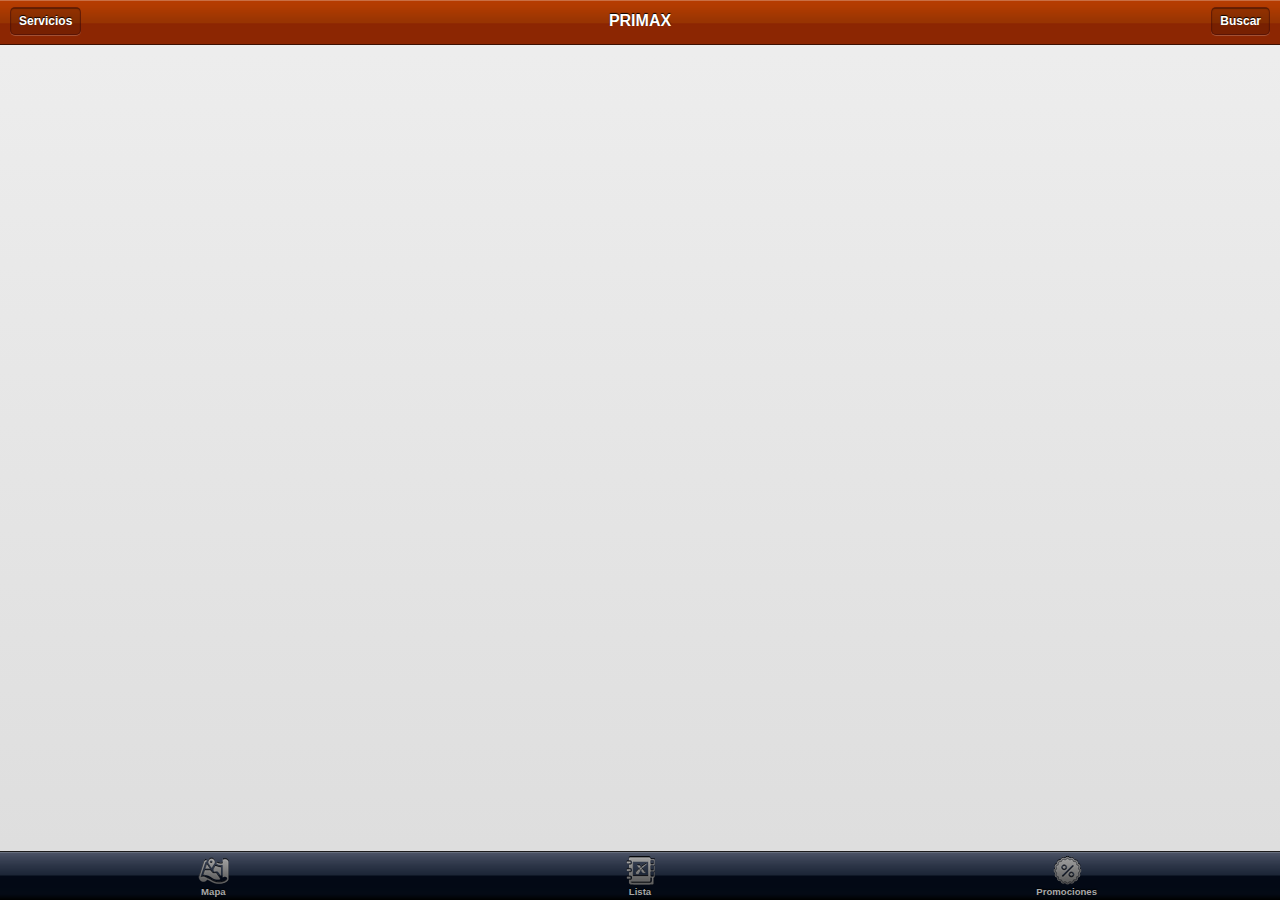
==== assets/www/index.html @ 689ca515 "Inicial" ====
<!DOCTYPE html>
<html lang="es">
  <head>
	<meta charset="utf-8" />
    <title>Mapa PRIMAX</title>
	
	<!--<meta name="viewport" content="initial-scale=1.0, user-scalable=no" />-->
	<meta name="viewport" content="initial-scale=1.0, user-scalable=no, width=device-width, height=device-height" />

	<meta name="apple-mobile-web-app-capable" content="yes" />
	<meta name="apple-mobile-web-app-status-bar-style" content="black">
	<link rel="apple-touch-startup-image" href="images/loading-splash.png">


	<link rel="stylesheet" href="assets/jquery.mobile/jquery.mobile-1.0.custom.min.css" />
	<link rel="stylesheet" href="css/ui.css" />
	<link rel="stylesheet" href="css/styles.css" />
	

	<script type="text/javascript" src="http://maps.google.com/maps/api/js?sensor=false&language=es"></script>

    <script type="text/javascript" charset="utf-8" src="phonegap-1.2.0.js"></script>
	<!-- iOS
	<script type="text/javascript" charset="utf-8" src="notificationex.js"></script>
	-->
	<script type="text/javascript" charset="utf-8" src="ChildBrowser.js"></script>
	<script type="text/javascript" charset="utf-8" src="FBConnect.js"></script>
	<script type="text/javascript" charset="utf-8" src="phonegap.foursquare.js"></script>

	<script type="text/javascript" src="assets/jquery-1.6.4.min.js"></script>
	<script type="text/javascript" src="assets/jquery.mobile.config.js"></script>
	<script type="text/javascript" src="assets/jquery.mobile/jquery.mobile-1.0.custom.min.js"></script>
	<script type="text/javascript" src="assets/jquery.timeago.js"></script>
	<!--<script type="text/javascript" src="assets/jquery.blockUI.js"></script>-->

	<script type="text/javascript" src="assets/iscroll.min.js"></script>
	<script type="text/javascript" src="gmaps.min.js"></script>
	<script type="text/javascript" src="app.js"></script>
	
  </head>
  <body>
  	<!--
  	<div id="box-wrapper">
  		<div class="box-loader">
  			<div class="box-loader-inner">
  				<p>Solicitando datos
  					<span><img src="images/loader@2.gif" width="19" height="19" /></span>
  				</p>

  				<a href="#" id="load-cancel" class="ui-btn ui-btn-corner-all ui-btn-up-primax">
  					<span class="ui-btn-inner ui-btn-corner-all">
  						<span class="ui-btn-text">Cancelar</span>
  					</span>
  				</a>
  			</div>
  		</div>
  	</div>
  	-->

  	<div data-role="page" id="page-main">

		<div data-role="header" data-position="inline">
			<a href="#page-services">Servicios</a><!--  class="btn-address" -->
			<h1>PRIMAX</h1>
			<a href="#page-list">Buscar</a>
		</div><!-- /header -->

		<div data-role="content">
			<div class="content-inner">
				<div class="GPS">
					<a href="#"><span class="ui-icon-primax-gps">GPS</span></a>
				</div>
				<div id="map" class="mapContainer"></div>
			</div><!-- /content-inner -->
		</div><!-- /content -->
		
		<div data-role="footer" data-id="mainFooter" data-position="fixed">
			<div data-role="navbar" data-iconpos="top" class="nav-primax">
				<ul>
					<li><a href="#page-main" data-icon="primax-map">Mapa</a></li>
					<li><a href="#page-list" data-icon="primax-address">Lista</a></li>
					<li><a href="#page-promo" data-icon="primax-percent">Promociones</a></li>
				</ul>
			</div><!-- /navbar -->
		</div><!-- /footer -->
		
	</div><!-- /page -->
	
	<!-- DIRECCIONES -->
	<div data-role="page" id="page-services">
		<div class="dialog-loader">
			<div class="dialog">
				<div class="content">
					<div class="content-inner">
						<p>Estamos buscando los <strong>PRIMAX</strong> más cercanos a ti, en un momento tendrás las direcciones...</p>
						<img src="images/loader@2.gif" width="19" height="19" />
						<hr />
						<a href="#" id="services-cancel" data-role="button" data-shadow="false" data-inline="true" data-theme="primax">Cancelar</a>
					</div>
				</div>
			</div>
		</div>
		<div data-role="header" data-position="inline" data-position="fixed">
			<a href="#page-main" data-rel="back" data-direction="reverse" class="btn-back">Atr&aacute;s</a>
			<h1>Servicios</h1>
			<a href="#" id="services-search">Buscar</a>
		</div><!-- /header -->

		<div data-role="content">
			<div class="info-top">Selecciona los Servicios<br />que est&aacute;s buscando.</div>
			<ul id="services-grid">
				<li><img src="images/service1.png" width="91" height="87" /></li><!-- Combustibles Líquidos -->
				<li><img src="images/service2.png" width="91" height="87" /></li><!-- GNV -->
				<li><img src="images/service3.png" width="91" height="87" /></li><!-- GLP -->
				<li><img src="images/service4.png" width="91" height="87" /></li><!-- Listo -->
				<li><img src="images/service5.png" width="91" height="87" /></li><!-- Cajero BCP -->
				<li><img src="images/service6.png" width="91" height="87" /></li><!-- Agencia BCP -->
				<li><img src="images/service7.png" width="91" height="87" /></li><!-- Soat Pacífico -->
				<li><img src="images/service8.png" width="91" height="87" /></li><!-- Wi - Fi -->
				<li><img src="images/service9.png" width="91" height="87" /></li><!-- Direct Tv -->
			</ul>
			<div class="info-bottom">
				<a href="#page-info"><img src="images/info.png" width="23" height="23" /></a>
			</div>
			
		</div><!-- /content -->
		
		<div data-role="footer" data-id="mainFooter" data-position="fixed">
			<div data-role="navbar" data-iconpos="top" class="nav-primax">
				<ul>
					<li><a href="#page-main" data-icon="primax-map">Mapa</a></li>
					<li><a href="#page-list" data-icon="primax-address">Lista</a></li>
					<li><a href="#page-promo" data-icon="primax-percent">Promociones</a></li>
				</ul>
			</div><!-- /navbar -->
		</div><!-- /footer -->
	</div>

	<!-- DIRECCIONES: INFO -->
	<div data-role="page" id="page-info">
		<div data-role="header" data-position="inline" data-position="fixed">
			<a href="#page-services" data-rel="back" data-direction="reverse" class="btn-back">Atr&aacute;s</a>
			<h1>Descripción de Servicios</h1>
		</div><!-- /header -->

		<div data-role="content">
			<!-- Cargando... -->
		</div>

		<div data-role="footer" data-id="mainFooter" data-position="fixed">
			<div data-role="navbar" data-iconpos="top" class="nav-primax">
				<ul>
					<li><a href="#page-main" data-icon="primax-map">Mapa</a></li>
					<li><a href="#page-list" data-icon="primax-address">Lista</a></li>
					<li><a href="#page-promo" data-icon="primax-percent">Promociones</a></li>
				</ul>
			</div><!-- /navbar -->
		</div><!-- /footer -->
	</div>


	<!-- DIRECCIONES: RESULT SEARCH -->
	<div data-role="page" id="page-result" data-title="Servicios">

		<div data-role="header" data-position="inline" data-position="fixed">
			<a href="#" data-rel="back" data-direction="reverse">Editar</a>
			<h1 class="notext">
				<fieldset data-role="controlgroup" data-type="horizontal">
		         	<input type="radio" class="icon-auto" name="radio-stations" id="radio-auto" value="driving" checked="checked"/>
		         	<label class="ui-radio-on" for="radio-auto">Auto</label>

		         	<input type="radio" class="icon-bus" name="radio-stations" id="radio-bus" value="bicycling"/>
		         	<label for="radio-bus">Bus</label>

		         	<input type="radio" class="icon-caminando" name="radio-stations" id="radio-caminando" value="walking"/>
		         	<label for="radio-caminando">Caminando</label>
			    </fieldset>
			</h1>
			<a href="#page-route">Inicio</a>
		</div><!-- /header -->

		<div data-role="content">
			<div class="content-inner">
				<div class="message"><p>Selecciona una <strong>Estación</strong> y escoge el <strong>tipo de ruta</strong> a trazar</p></div>
				<div class="GPS">
					<a href="#"><span class="ui-icon-primax-gps">GPS</span></a>
				</div>
				<div id="map-result" class="mapContainer"></div>
			</div>
		</div>

		<div data-role="footer" data-id="mainFooter" data-position="fixed">
			<div data-role="navbar" data-iconpos="top" class="nav-primax">
				<ul>
					<li><a href="#page-main" data-icon="primax-map">Mapa</a></li>
					<li><a href="#page-list" data-icon="primax-address">Lista</a></li>
					<li><a href="#page-promo" data-icon="primax-percent">Promociones</a></li>
				</ul>
			</div><!-- /navbar -->
		</div><!-- /footer -->
	</div><!-- /page -->

	<!-- ANYWHERE: ROUTES -->
	<div data-role="page" id="page-route">
		<!-- Content Hide -->
		<div id="edit-route">
			<div data-role="header" data-position="inline" data-position="fixed">
				<a id="route-cancel" href="#">Cancelar</a>
				<h1 class="notext">
					<fieldset data-role="controlgroup" data-type="horizontal">
			         	<input type="radio" name="radio-stations" id="radio-auto" value="driving" checked="checked"/>
			         	<label class="ui-radio-on" for="radio-auto">Auto</label>

			         	<input type="radio" name="radio-stations" id="radio-bus" value="bicycling"/>
			         	<label for="radio-bus">Bus</label>

			         	<input type="radio" name="radio-stations" id="radio-caminando" value="walking"/>
			         	<label for="radio-caminando">Caminando</label>
				    </fieldset>
				</h1>
				<a id="route-search" href="#">Buscar</a>
			</div>

			<div class="box">
				<div class="buttonChangeContainer">
					<img id="btnChange" src="images/route-change@2x.png" width="29" height="29" />
				</div>
				<div class="form form1">
					<form>
						<input type="text" class="route-start" name="route-start" value="" placeholder="Inicio:"/>

						<select name="route-final" class="route-final" data-shadow="false">
							<option value="0">- Seleccione una Estación -</option>

						</select>
					</form>
				</div>
				<div class="form form2">
					<form>
						<select name="route-final" class="route-start" data-shadow="false">
							<option value="0">- Seleccione una Estación -</option>
						</select>

						<input type="text" class="route-final" name="route-start" value="" placeholder="Final:"/>
					</form>
				</div>
			</div>
		</div>
		<!-- /Content Hide -->
		
		<div data-role="header" data-position="inline" data-position="fixed">
			<a id="route-edit" href="#">Editar</a>

			<h1></h1>

			<div class="group-arrows" data-role="controlgroup" data-type="horizontal">
				<a id="route-left" href="#" data-role="button" data-iconpos="notext" data-iconshadow="false" data-icon="primax-arrow-l">L</a>
				<a id="route-right" href="#" data-role="button" data-iconpos="notext" data-iconshadow="false" data-icon="primax-arrow-r">R</a>
			</div>
		</div><!-- /header -->

		<div data-role="content">
			<div class="content-inner">
				<div class="message"><p></p></div>
				<div class="GPS">
					<a href="#"><span class="ui-icon-primax-gps">GPS</span></a>
				</div>
				<div id="map-route" class="mapContainer"></div>
			</div>
		</div>

		<div data-role="footer" data-id="mainFooter" data-position="fixed">
			<div data-role="navbar" data-iconpos="top" class="nav-primax">
				<ul>
					<li><a href="#page-main" data-icon="primax-map">Mapa</a></li>
					<li><a href="#page-list" data-icon="primax-address">Lista</a></li>
					<li><a href="#page-promo" data-icon="primax-percent">Promociones</a></li>
				</ul>
			</div><!-- /navbar -->
		</div><!-- /footer -->
	</div>


	<div data-role="page" id="page-list">
		<div data-role="header" data-position="inline" data-position="fixed">
			<h1 class="notext">
				<fieldset data-role="controlgroup" data-type="horizontal">
		         	<input type="radio" name="radio-stations" id="radio-lima" value="lima" checked="checked"/>
		         	<label for="radio-lima">Lima</label>

		         	<input type="radio" name="radio-stations" id="radio-provincias" value="provincias"/>
		         	<label for="radio-provincias">Provincias</label>
			    </fieldset>
			</h1>
		</div>

		<div data-role="content">
			<!-- Cargando... -->
		</div>

		<div data-role="footer" data-id="mainFooter" data-position="fixed">
			<div data-role="navbar" data-iconpos="top" class="nav-primax">
				<ul>
					<li><a href="#page-main" data-icon="primax-map">Mapa</a></li>
					<li><a href="#page-list" data-icon="primax-address">Lista</a></li>
					<li><a href="#page-promo" data-icon="primax-percent">Promociones</a></li>
				</ul>
			</div><!-- /navbar -->
		</div><!-- /footer -->
	</div>

	<div data-role="page" id="page-station-details">
		<div data-role="header" data-position="inline"><!-- data-position="fixed" -->
			<a href="#" data-rel="back" data-direction="reverse" class="btn-back">Atr&aacute;s</a>
			<h1></h1>
			<a href="#page-checkin">Check In</a>
		</div>

		<div data-role="content">
			<div class="content-inner" data-iscroll="scroller">
				<div>
						<div id='page-info-mapa' class='content-mapa'>
			                <div id="map-station" class="mapContainer"></div>
							<div class='message'><p></p></div>

			                <div class='aviso'>
								PROMOCIONES PRIMAX <span class="name"></span> <a href='#page-station-promos' class='space-l icon-24 icon-next'></a>
							</div>
						</div>
			            
		            	<div class="subtitle">Servicios que ofrece PRIMAX <span class="name"></span></div>
		            	<div class="services">
			                <!-- Cargando... -->
			            </div>
	            </div>
			</div><!-- content-inner -->
			<div class="clearfix"></div>
		</div>

		<div data-role="footer" data-id="mainFooter">
			<div data-role="navbar" data-iconpos="top" class="nav-primax">
				<ul>
					<li><a href="#page-main" data-icon="primax-map">Mapa</a></li>
					<li><a href="#page-list" data-icon="primax-address">Lista</a></li>
					<li><a href="#page-promo" data-icon="primax-percent">Promociones</a></li>
				</ul>
			</div><!-- /navbar -->
		</div><!-- /footer -->
	</div>

	<div data-role="page" id="page-promo">
		<div data-role="header" data-position="inline" data-position="fixed">
			
			<h1 class="notext">
				<fieldset data-role="controlgroup" data-type="horizontal">
		         	<input type="radio" name="radio-promos" id="radio-todos" value="todos" checked="checked"/>
		         	<label class="ui-radio-on" for="radio-todos">Todos</label>

		         	<input type="radio" name="radio-promos" id="radio-recientes" value="recientes"/>
		         	<label for="radio-recientes">Recientes</label>

		         	<input type="radio" name="radio-promos" id="radio-foursquare" value="foursquare"/>
		         	<label for="radio-foursquare">Foursquare</label>
			    </fieldset>
			</h1>

		</div>

		<div data-role="content">
			<!-- Cargando... -->			
		</div>

		<div data-role="footer" data-id="mainFooter" data-position="fixed">
			<div data-role="navbar" data-iconpos="top" class="nav-primax">
				<ul>
					<li><a href="#page-main" data-icon="primax-map">Mapa</a></li>
					<li><a href="#page-list" data-icon="primax-address">Lista</a></li>
					<li><a href="#page-promo" data-icon="primax-percent">Promociones</a></li>
				</ul>
			</div><!-- /navbar -->
		</div><!-- /footer -->
	</div>


	<div data-role="page" id="page-main-search">
		<div data-role="header" data-position="inline" data-position="fixed">
			<a href="#" data-rel="back" data-direction="reverse" class="btn-back">Atr&aacute;s</a>
			<h1>Busqueda de Estaciones</h1>
		</div>

		<div data-role="content">
			<div class="content-inner">
				<form>
					<input type="search" name="search" id="main-search" value="" placeholder="Buscar:" />
				</form>
			</div>
		</div>

		<div data-role="footer" data-id="mainFooter" data-position="fixed">
			<div data-role="navbar" data-iconpos="top" class="nav-primax">
				<ul>
					<li><a href="#page-main"  data-icon="primax-map">Mapa</a></li>
					<li><a href="#page-list"  data-icon="primax-address">Lista</a></li>
					<li><a href="#page-promo" data-icon="primax-percent">Promociones</a></li>
				</ul>
			</div><!-- /navbar -->
		</div><!-- /footer -->
	</div>

	<div data-role="page" id="page-station-promos">
		<div data-role="header" data-position="inline" data-position="fixed">
			<a href="#" data-rel="back" data-direction="reverse" class="btn-back">Atr&aacute;s</a>
			<h1></h1>
		</div>

		<div data-role="content">
			<div class="content-inner">
				<!-- JS -->
			</div>
		</div>

		<div data-role="footer" data-id="mainFooter" data-position="fixed">
			<div data-role="navbar" data-iconpos="top" class="nav-primax">
				<ul>
					<li><a href="#page-main"  data-icon="primax-map">Mapa</a></li>
					<li><a href="#page-list"  data-icon="primax-address">Lista</a></li>
					<li><a href="#page-promo" data-icon="primax-percent">Promociones</a></li>
				</ul>
			</div><!-- /navbar -->
		</div><!-- /footer -->
	</div>


	<div data-role="page" id="page-promo-stations">
		<div data-role="header" data-position="inline" data-position="fixed">
			<a href="#" data-rel="back" data-direction="reverse" class="btn-back">Atr&aacute;s</a>
			<h1>Estaciones con la Promoción</h1>
		</div>

		<div data-role="content">
			<div class="content-inner">
				
				

			</div>
		</div>

		<div data-role="footer" data-id="mainFooter" data-position="fixed">
			<div data-role="navbar" data-iconpos="top" class="nav-primax">
				<ul>
					<li><a href="#page-main"  data-icon="primax-map">Mapa</a></li>
					<li><a href="#page-list"  data-icon="primax-address">Lista</a></li>
					<li><a href="#page-promo" data-icon="primax-percent">Promociones</a></li>
				</ul>
			</div><!-- /navbar -->
		</div><!-- /footer -->
	</div>

	<div data-role="page" id="page-promo-details">
		<div id="promo-dialog-loader" class="dialog-loader">
			<div class="dialog">
				<div class="content">
					<div class="content-inner">
						<a class="btn-twitter" href="#" data-role="button" data-shadow="false" data-theme="primax">Twitter</a>

						<a class="btn-facebook" href="#" data-role="button" data-shadow="false" data-theme="primax">Facebook</a>

						<hr />

						<a href="#" onclick="$('.dialog-loader:visible').hide();" data-role="button" data-icon="delete">Cerrar</a>
					</div>
				</div>
			</div>
		</div>
		<div data-role="header" data-position="inline" data-position="fixed">
			<a href="#" data-rel="back" data-direction="reverse" class="btn-back">Atr&aacute;s</a>
			<h1>Promoción</h1>
			<a href="#page-services">Servicios</a><!--class="btn-address"-->

		</div>

		<div data-role="content">
			<div class="content-inner" data-iscroll="scroller">
				<div>
					<div class="message"><p></p></div>
					<div class="bannerContainer">
						<img src=""/>
					</div>
					<div class='aviso'>
						Encuentra esta promoción en los siguientes PRIMAX <a href='#page-promo-stations' class='space-l icon-24 icon-next'></a>
					</div>
					<div class='center'>
						<a id="btn-share" href="#" data-role="button" data-shadow="false" data-theme="primax">Compartir</a>
					</div>
				</div>
			</div>
		</div>

		<div data-role="footer" data-id="mainFooter" data-position="fixed">
			<div data-role="navbar" data-iconpos="top" class="nav-primax">
				<ul>
					<li><a href="#page-main" data-icon="primax-map">Mapa</a></li>
					<li><a href="#page-list" data-icon="primax-address">Lista</a></li>
					<li><a href="#page-promo" data-icon="primax-percent">Promociones</a></li>
				</ul>
			</div><!-- /navbar -->
		</div><!-- /footer -->
	</div>

	<div data-role="page" id="page-checkin">
		<div data-role="header" data-position="inline" data-position="fixed">
			<a href="#" data-rel="back" data-direction="reverse" class="btn-back">Atrás</a>
			<h1>Check In</h1>
		</div>	

		<div data-role="content" class="foursquare">
			<img src="images/foursquare_center.png" width="267" height="203" />
			<hr/>
			<p><a href="#" id="btn-foursquare" data-theme="primax" data-role="button" data-shadow="false">Ingresar</a></p>
			<!--
			<p><a href="#page-foursquare" data-theme="primax" data-role="button" data-shadow="false">Log In</a></p>
			<p><a href="#" data-theme="primax" data-role="button" data-shadow="false">Create Account</a></p>
			-->
		</div>
		
		<div data-role="footer" data-id="mainFooter" data-position="fixed">
			<div data-role="navbar" data-iconpos="top" class="nav-primax">
				<ul>
					<li><a href="#page-main" data-icon="primax-map">Mapa</a></li>
					<li><a href="#page-list" data-icon="primax-address">Lista</a></li>
					<li><a href="#page-promo" data-icon="primax-percent">Promociones</a></li>
				</ul>
			</div><!-- /navbar -->
		</div><!-- /footer -->
	</div>


	<div data-role="page" id="page-foursquare">
		<div data-role="header" data-position="inline" data-position="fixed">
			<a href="#" data-rel="back" data-direction="reverse" class="btn-back">Atrás</a>
			<h1>Check in</h1>
		</div>	

		<div data-role="content">
			<div class="content-inner" data-iscroll="scroller">
				<div>
					<div class='station-info'>
						<img src="images/fs_map.png" width="80" height="80" />
						<div class="station-address">
							<a href="#">
								<h3>PRIMAX de <span class="name"></span></h3>
								<span class="address">Av. aramburu 324 (av. lorem impusm lorem impusm lorem impusm lorem impusm lorem impusm lorem impusm xlorem impusm xlorem x)</span>
							</a>
						</div>
					</div>
					
					<a href="#" id="checkin-here" data-theme="primax" data-role="button" data-shadow="false" class="withMargin">Estás Aquí</a>
					
					<div data-role="header" data-position="inline">
						<h1 class="notext">
							<div data-role="controlgroup" data-type="horizontal">
								<a href="#" id="btn-hereNow" data-role="button">Personas</a>
								<!--<a href="#" data-role="button">Detalles</a>-->
								<a href="#" id="btn-tips" data-role="button">Tips</a>
							</div>
						</h1>
			
					</div>
					<div id="content-list">
						<ul data-role="listview">
							<!-- / -->
						</ul>
					</div>
				</div>
			</div>
		</div>
		
		<div data-role="footer" data-id="mainFooter" data-position="fixed">
			<div data-role="navbar" data-iconpos="top" class="nav-primax">
				<ul>
					<li><a href="#page-main" data-icon="primax-map">Mapa</a></li>
					<li><a href="#page-list" data-icon="primax-address">Lista</a></li>
					<li><a href="#page-promo" data-icon="primax-percent">Promociones</a></li>
				</ul>
			</div><!-- /navbar -->
		</div><!-- /footer -->
	</div>


  </body>
</html>
---- assets/www/css/ui.css ----
/**
 * FIX: First Transition Blink
 * https://github.com/jquery/jquery-mobile/issues/455#issuecomment-1579346 
 */
.ui-page {
	/* http://www.w3schools.com/cssref/css3_pr_backface-visibility.asp */
			backface-visibility: hidden;
	-webkit-backface-visibility: hidden; /* safari */
	/* END */
}
/* END */

.ui-header {
	height:43px;
	overflow:hidden;
}

.ui-content div[data-iscroll="scroller"] {
	/*position:absolute;*/
	z-index:1;
	width:100%;
	overflow:hidden;
}


.ui-content {
	position:absolute;
	z-index:1;
	left:0;
	right:0;
	top:45px;
	/*bottom:49px;*/
	padding:0;
}

.ui-content .ui-listview {
	margin:0;
}

.ui-listview-filter {
	margin:0;
}

.ui-btn-up-a, .ui-btn-up-b, .ui-btn-up-c,
.ui-btn-down-a, .ui-btn-down-b, .ui-btn-down-c,
.ui-btn-hover-a, .ui-btn-hover-b, .ui-btn-hover-c {
	border:1px solid rgba(0,0,0,0.8);
}

.nav-primax .ui-btn .ui-btn-inner { 
	padding: 30px 8px 0;
}
.nav-primax .ui-btn {
	margin:3px 1px 0 !important;
}

.nav-primax .ui-btn-text {
	font-size:.8em;
	color:#a8a8a8;
}
.nav-primax .ui-btn-active .ui-btn-text {
	color:#fff;
}

.nav-primax .ui-btn .ui-icon { 
	top:2px;
	
	background-color: transparent;
	background-position: center top;
	background-repeat: no-repeat;

	width: 31px !important;
	height: 29px !important;
	margin-left: -15px !important;
	
			box-shadow: none !important;
	   -moz-box-shadow: none !important;
	-webkit-box-shadow: none !important;

	-webkit-border-radius: 0 !important;
	   -moz-border-radius: 0 !important;
			border-radius: 0 !important;
	
}



.nav-primax .ui-icon-primax-map {background-image: url('../images/footer-map.png');}
.nav-primax .ui-btn-active .ui-icon-primax-map {background-position: center -29px;}
.nav-primax .ui-icon-primax-address {background-image: url('../images/footer-list.png');}
.nav-primax .ui-btn-active .ui-icon-primax-address {background-position: center -29px;}
.nav-primax .ui-icon-primax-percent {background-image: url('../images/footer-promo.png');}
.nav-primax .ui-btn-active .ui-icon-primax-percent {background-position: center -29px;}

.nav-primax .ui-btn-up-a {
	background:none;
	border:none;
}


.ui-content .ui-listview .ui-btn-up-a,
.ui-content .ui-listview .ui-btn-up-b,
.ui-content .ui-listview .ui-btn-up-c,
.ui-content .ui-listview .ui-btn-hover-a,
.ui-content .ui-listview .ui-btn-hover-b,
.ui-content .ui-listview .ui-btn-hover-c,
.ui-content .ui-listview .ui-btn-down-a,
.ui-content .ui-listview .ui-btn-down-b,
.ui-content .ui-listview .ui-btn-down-c {
	text-shadow:none;
}


.nav-primax .ui-btn-active,
.nav-primax .ui-btn-active.ui-btn-hover-a {
	background:none;
	background-color:rgba(255,255,255,0.15);
	border:none;
	-webkit-border-radius: 3px;
	   -moz-border-radius: 3px;
			border-radius: 3px;

}
.nav-primax .ui-btn-hover-a {
	background:none;
	border:none;
}

.nav-primax .ui-btn-inner {
	border:none;
}

.ui-footer {
	background:#000 url('../images/footer-bg.png') repeat-x;
	border:none;
	height:49px;
	/*overflow:hidden;*/
}


.ui-dialog.ui-overlay-a {
	background:transparent url('../images/bg-dialog-ui.png');
}

.ui-btn-hover-primax,
.ui-btn-up-primax {
	border:1px solid rgba(19,30,58, 0.8); /* #131e3a */
	text-decoration:none;
	font-size:18px;
	font-weight:bold;
	line-height:19px;
	color:#fff;
	text-shadow:0 -1px 0 rgba(0,0,0, 0.7);
	margin:0 0 10px 0;
}
.ui-btn-up-primax {
	background:#1f5897 url('../images/button-bg.png') repeat-x;
}
.ui-btn-hover-primax {
	background:#424242 url('../images/button-bg_hover.png') repeat-x;
}

.ui-btn-corner-all {
	border-radius:5px;
	-moz-border-radius:5px;
	-webkit-border-radius:5px;
}

.ui-btn-hover-primax .ui-btn-inner,
.ui-btn-up-primax .ui-btn-inner {
	border:none;
	padding:0.58em 20px;
}




/* HD icon rules go here */
@media only screen and (-webkit-min-device-pixel-ratio: 2) {

	.ui-btn-hover-primax,
	.ui-btn-up-primax {
		background-size: 2px 40px;
	}
	.ui-btn-up-primax {
		background:transparent url('../images/button-bg@2.png') repeat-x;
	}
	.ui-btn-hover-primax {
		background:transparent url('../images/button-bg_hover@2x.png') repeat-x;
	}

	.ui-footer {
		background:#000 url('../images/footer-bg@2.png') repeat-x;
		background-size: 2px 49px;
	}

	.nav-primax .ui-btn .ui-icon {
		background-size: 31px 58px;
	}
	.nav-primax .ui-icon-primax-map {background-image: url('../images/footer-map@2.png');}
	.nav-primax .ui-icon-primax-address {background-image: url('../images/footer-list@2.png');}
	.nav-primax .ui-icon-primax-percent {background-image: url('../images/footer-promo@2.png');}
}
---- assets/www/css/styles.css ----
/*
html, .noscroll {
	overflow: hidden;
}
*/

html, body {
	/*height:100%;*/
}
* {
	outline:none;
}
.clearfix {
	clear:both;
	line-height:1%;
}


.GPS {
	position:absolute;
	left:10px;
	bottom:34px;
	z-index:10;
}

.GPS a .ui-icon-primax-gps {
	display:block;
	width:31px;
	height:31px;
	text-indent:-9999px;
	border-radius:16px;

	-webkit-box-shadow:0 1px 2px rgba(0, 0, 0, 0.5);
	box-shadow:0 1px 2px rgba(0, 0, 0, 0.5);
}
.ui-icon-primax-gps {
	background-image: url('../images/gps.png');
}


.ui-icon-primax-arrow-l {
	border-radius:0;
	background: url('../images/icon-arrow-l.png') no-repeat;
}
.ui-icon-primax-arrow-r {
	border-radius:0;
	background: url('../images/icon-arrow-r.png') no-repeat;
}
/*
#page-result .ui-header .ui-title {
	line-height:1%;
}
*/

#page-result .ui-header .ui-title .ui-btn {
	width:50px;
	height:auto;
}


.group-arrows {
	position:absolute;
	right:10px;
	top:0.6em;
	margin:0;
}
.group-arrows .ui-btn-inner {
	padding:0.35em 7px;
}
.group-arrows .ui-btn-icon-notext {
	width:29px;
	height:29px;
}
.group-arrows .ui-controlgroup-horizontal .ui-btn, 
.group-arrows .ui-controlgroup-horizontal .ui-select {
	margin-right:0;
}



.ui-header h1.notext {
	margin:0.35em 0 0;
	height:auto !important;
}
.ui-header h1 .ui-controlgroup { 
	margin:0 auto;
	display: inline-block;
}


.ui-header,
.ui-header.ui-bar-primax {
	background:#8c2602 url('../images/header-bg.png');
	border:none;
	border-bottom:1px solid rgba(42,11,1, 0.8);
	border-top:1px solid #c96f44;

}

.ui-header .ui-shadow {
	-webkit-box-shadow: 0 1px 0 rgba(255, 255, 255, 0.2);
	box-shadow: 0 1px 0 rgba(255, 255, 255, 0.2);
}

.ui-header .ui-controlgroup .ui-btn {
	top:0;
}
.ui-header .ui-btn {
	background:transparent;
	background:rgba(0,0,0,0.15);
	border-color: rgba(63,10,10, 0.5); /*#3f0a0a;*/

	top:0.5em;
	font-size:12px;
}

.ui-header .ui-btn .ui-btn-inner {
	/*border-top: 1px solid rgba(36,12,1, 0.5); #240c01 */
	-webkit-box-shadow:0 1px 1px rgba(36,12,1, 0.5) inset;
	box-shadow:0 1px 1px rgba(36,12,1, 0.5) inset;
	border:none;
	border-radius:3px;

	padding:0.5em 8px 0.5em;
}

#page-promo .ui-header .ui-btn .ui-btn-inner,
#page-list .ui-header .ui-btn .ui-btn-inner {
	padding:0.6em 0;
	width: 76px; /*70px;*/
	text-align:center;
}

.ui-icon-route-auto,
.ui-icon-route-bus,
.ui-icon-route-walking {
	background-image: url('../images/route-icons.png');
	width:26px;
	height:25px;
	border-radius:0;
	background-color:transparent;
	border:0;
	margin:0 auto;
}

.ui-icon-route-auto {
	background-position:left top;
}
.ui-icon-route-bus {
	background-position:center top;
}
.ui-icon-route-walking {
	background-position:right top;
}
/*.ui-icon*/

.overlay{
	display:block;
	font-weight:bold;
	color:#fff;
	font-size:12px;
	line-height:14px;
	background-image: url('../images/map/bg-white.png');
	background-repeat: repeat-x;
	background-color: rgba(0,0,0,0.7);
	background-size: 2px 22px;
	border:1px solid rgba(0,0,0,0.15);
	-webkit-border-radius:6px;
	border-radius:6px;
	-webkit-box-shadow:0 3px 5px rgba(0,0,0,0.5), inset 0px 1px 1px rgba(255,255,255,0.5);
	box-shadow:0 3px 5px rgba(0,0,0,0.5), inset 0px 1px 1px rgba(255,255,255,0.5);
	text-shadow:0 -1px rgba(0,0,0,0.5);
	white-space: nowrap;
	padding:3px 8px 5px;
	
	height:33px;
}

.overlay_arrow{
  left:50%;
  margin-left:-16px;
  width:0;
  height:0;
  position:absolute;
}
.overlay_arrow.above{
  bottom:-15px;
  border-left:16px solid transparent;
  border-right:16px solid transparent;
  border-top:16px solid #369;
}
.overlay_arrow.below{
  top:-15px;
  border-left:16px solid transparent;
  border-right:16px solid transparent;
  border-bottom:16px solid #369;
}

.overlar-text-container {
	float:left;
	margin-left:8px;
}

.overlay-title {
	
	font-size:17px;
	font-weight:bold;
	line-height:18px;
	float:left;
	white-space: nowrap;
}
.overlay-subtitle {
	line-height:20px;
	float:left;
	clear:both;
	white-space: nowrap;
}



.overlay-btn-left,
.overlay-btn-right {
	height:24px;
	width:24px;
	margin-top:5px;
	cursor: pointer;
}
.overlay-btn-left {
	background-image: url('../images/map/btn-person.png');
	float:left;
}
.overlay-btn-right {
	background-image: url('../images/map/btn-arrow-r.png');
	float:right;
}

#details {
	background:#eee;
	display:none;
	font-size:0.75em;
	overflow:hidden;
}

#details .details-bar {
	border-top:1px solid #F60;
	border-bottom:1px dotted #F60;
	background:#222;
	color:#fff;
	text-align:center;
	/*font-weight:bold;*/
	/*font-size:1.7em;*/
	padding:2px 12px;
	font-size:0.87em;
	overflow:hidden;

}
#details .details-bar .ui-btn {
	margin:0 5px;
	float:right;
}
#details .details-bar-title {
	float:left;
	margin:7px 5px;

}

#details .details-bar2 {
	text-align:center;
	color:#333;
	font-weight:bold;
	border-bottom:1px solid #999;
	padding:4px;
}

#mapResult,
#map {
	width:100%;
	/*margin:-15px;*/
}

#page-main .content-inner,
#page-route .content-inner,
#page-result .content-inner{
	overflow:hidden;
}

/*
#page-station-details .content-inner{
	position:absolute; z-index:1;
	width:100%;
}
*/


/*
div[data-role="content"], #map {
	height:100%;
	width:100%;
	z-index:1;
}
*/

.ui-header .ui-title {
	height:20px;
	margin-top: 0.7em;
	margin-bottom: 0.6em;
}

#page-result .ui-header .ui-title {
	margin-top:0.4em;
	margin-bottom:0.3em;
	height:auto;
}
#page-result .ui-header .ui-controlgroup {
	margin:0;
}

.message {
	/*padding:9px 7px;*/
	background: rgba(97,22,1, 0.9); /*#611601;*/
	border-bottom:1px solid rgba(30,7,1, 0.8); /*#1e0701;*/
	color:#fff;
	text-shadow:0 -1px rgba(0,0,0,0.5);
	text-align:center;
	font-size:16px;
	line-height:1em;
	/*line-height:40px;*/
	position:absolute;
	z-index:10;
	width:100%;
	overflow:hidden;
}
#page-promo-details .message {
	position:relative;
}
.message p {
	margin:10px;
}

#page-info .ui-header h1 {
	margin-right:7px;
}

.ui-listview-filter {
	background:#dfe5c8 url('../images/bg-search.png') repeat-x;
	height:42px;
	border:1px solid #939785;
	border-top:1px solid #bec1b6;
	border-bottom:none;
}
.ui-listview-filter .ui-input-search {
	background:#fff;
	height:28px;
	-webkit-border-radius: 12px / 14px;
	-moz-border-radius: 12px / 14px;
	border-radius: 12px / 14px;
	margin:6px 4px;
	-webkit-box-shadow: 0 1px 3px rgba(168,169,164, 0.75) inset;
	-moz-box-shadow: 0 1px 3px rgba(168,169,164, 0.75) inset;
	box-shadow: 0 1px 3px rgba(168,169,164, 0.75) inset;
}

.ui-listview-filter .ui-icon-searchfield:after {
	background: transparent url('../images/icon-search.png') no-repeat 0px 0px;
	
	width: 14px;
	height: 15px;
	margin-top:-7px;
}

.ui-listview-filter .ui-input-search.ui-focus {
	-webkit-box-shadow: 0 1px 3px rgba(168,169,164, 0.75) inset;
	-moz-box-shadow: 0 1px 3px rgba(168,169,164, 0.75) inset;
	box-shadow: 0 1px 3px rgba(168,169,164, 0.75) inset;
}

.ui-listview-filter .ui-input-search .ui-input-text {
	padding:0.3em 0;
	color:#b4b3b4;
}
.ui-listview-filter .ui-input-search.ui-focus .ui-input-text {
	color:#6b6b6b;
}

.ui-listview-filter .ui-input-search .ui-input-clear {
	background:none;
	border:none;
	-webkit-box-shadow:none;
	-moz-box-shadow:none;
	box-shadow:none;
}



/*
height input: 28px

border-radius: 12px 14px;

border top: 6b7253
border bottom: aeb691
*/

.ui-listview {
	border-top:1px solid #939785;
}
.ui-listview .ui-li {
	background:#edeee7;
	padding: 7px 10px;
	border: none;
	border-bottom:1px solid #939785;
	border-top:1px solid #fff;
}
.ui-listview .ui-li div.ui-li{
	border: none;
	padding: 0;
}
.ui-listview .ui-li-has-arrow a.ui-link-inherit {
	padding:0;
}

.ui-listview .ui-li-divider {
	background:#969D83 url('../images/bar.png') repeat-x;
	height:19px;
	padding:4px 10px 0;
	border:none;
	text-shadow:0 1px 0px #4b4f42;
	font-size:12px;
}

.ui-listview .ui-li-heading {
	color:#252523;
	font-size:14px;
	margin:0 0 5px;
}

.ui-listview .ui-link-inherit .ui-li-heading {
	margin:0 32px 5px 0;
}




.ui-listview .ui-li-desc {
	color:#6b6b6b;
	font-size:13px;
	margin:0 32px 0 0;
	white-space:normal;
}

#page-list .ui-listview .ui-li:first-child {
	/*padding:16px 10px;*/
}
#page-list .ui-listview .ui-li:first-child .ui-li-heading {
	margin:0;
	font-size:16px;
}


/*
http://stackoverflow.com/questions/6861764/jquery-mobile-stick-footer-to-bottom-of-page
*/
/*
div[data-role="page"]{
	height: 100% !important;
}


div[data-role="footer"]{ 
	bottom:0; 
	position:absolute !important; 
	top: auto !important; 
	width:100%;
}
*/

ul#services-grid {
	border:1px solid #f16421;
	overflow:hidden;
	padding:0 1px 1px 0;
	width:282px;
	margin:0 auto;
}
ul#services-grid li {
	float:left;
	list-style:none;
	margin:1px 0 0 1px;
	line-height:0;
	background-color:#dfe5c9;
}
ul#services-grid li img {
	cursor:pointer;
	border:1px solid #939785;
}
ul#services-grid li img.service-selected {
	opacity:0.6;
	border:1px solid #f78f1d;
}

.info-top {
	background:#6d2a16;
	color:#fff;
	text-shadow:0 -1px #36150b; /* rgba(54,21,11,0.5);*/ /* #36150b */
	text-align:center;
	font-size:16px;
	line-height:16px;
	padding:9px;
	margin-bottom:7px;
	border-bottom:1px solid #200D07;
}
.info-bottom {
	width:282px;
	margin:3px auto 0;
	text-align:right;
}
.info-bottom img {
	cursor:pointer;
}

#page-services {
	background:#E0E3D4;
}

#page-services .ui-btn {
	margin-bottom:0;
}




.dialog-loader {
	background:url(../images/bg-dialog.png);
	position:absolute;
	z-index:1002;
	width:100%;
	height:100%;
	/*display:none;*/
}

.dialog-loader .dialog {
	margin:137px auto 0;
	width:282px;
	border:4px solid rgba(0,0,0,0.5);
	-webkit-border-radius:14px;
	-moz-border-radius:14px;
	border-radius:14px;
}
.dialog-loader .dialog .content {
	border:2px solid #fff;
	-webkit-border-radius:10px;
	-moz-border-radius:10px;
	border-radius:10px;
}
.dialog-loader .dialog .content .content-inner {
	border-radius:6px;
	background:#edeee7;
	overflow:hidden;
	padding:14px 14px 10px;
	text-align:center;
}
.dialog-loader .dialog .content .content-inner p {
	margin:0 0 6px;
}
hr {
	border-top:1px solid #a3a399;
	border-bottom:1px solid #fff;
	border-left:none;
	border-right:none;
	margin:6px 10px 9px;
}

.ui-content .content-inner {
	/*margin:-15px;*/
}

.bannerContainer img {
	max-width:100%;
}
.btn-blue
{
	background: #6b8db5; /* Old browsers */
	background: -moz-linear-gradient(top, #6b8db5 0%, #205998 50%, #1e5491 100%); /* FF3.6+ */
	background: -webkit-gradient(linear, left top, left bottom, color-stop(0%,#6b8db5), color-stop(50%,#205998), color-stop(100%,#1e5491)); /* Chrome,Safari4+ */
	background: -webkit-linear-gradient(top, #6b8db5 0%,#205998 50%,#1e5491 100%); /* Chrome10+,Safari5.1+ */
	background: -o-linear-gradient(top, #6b8db5 0%,#205998 50%,#1e5491 100%); /* Opera 11.10+ */
	background: -ms-linear-gradient(top, #6b8db5 0%,#205998 50%,#1e5491 100%); /* IE10+ */
	background: linear-gradient(top, #6b8db5 0%,#205998 50%,#1e5491 100%); /* W3C */
	filter: progid:DXImageTransform.Microsoft.gradient( startColorstr='#6b8db5', endColorstr='#1e5491',GradientType=0 ); /* IE6-9 */
	color: #FFFFFF;
	text-shadow: 1px 1px 3px #444;
}

.center
{
	text-align: center;
	overflow:hidden;
}
.content-mapa 
{
	position: relative;
	width: 100%;
	text-align: center;
}
.content-mapa .message {
	position: absolute;
	top: -1px; /* 0 */
	width: 100%;
	height:auto;
}

.content-mapa .mapa {
	max-width: 100%;
}
.aviso {
	background: #252523 url('../images/bar-dots.png') repeat-x bottom left;
	color: #fff;
	font-size:11px;
	line-height: 2.5em;
	padding-bottom:3px;
	border-top:1px solid rgba(247,142,29, 0.8);
	text-transform: uppercase;
	position: relative;
	text-align:center;
}
#page-promo-details .aviso {
	margin:0;
	font-size:9px;
}
	.aviso .icon-24 {
		margin-top: -2px;

	}
.icon-24,
.icon-64
{
	display: inline-block;
	vertical-align: middle;
	background-repeat: no-repeat;
}
.icon-24
{
	height: 24px;
	width: 24px;
}
.icon-64
{
	height: 64px;
	width: 64px;
}
.content-primary .icon-64
{
	float: left;
	margin-right: 1em;
}
.icon-next
{
	background-image: url('../images/map/btn-arrow-r.png');
}
.icon-service
{
	background-image: url('../images/service_sprites.png');
}
.icon-combustible
{
	background-position: -8px -4px;
}
.space-l {
	margin-left: 1em;
}

#page-checkin {
	text-align: center;
}

#page-checkin {
	background:#47AECC;
}

#page-foursquare {
	background:#1d99bc;
}

.foursquare {
	padding:0px 25px;
}
.foursquare img {
	margin-bottom:7px;
}
.foursquare hr
{
	border-top: 1px solid #1f83a0;
	border-bottom: 1px solid #a3d7e6;
	margin:0;
}
.foursquare p {
	margin:19px 14px;
}


#page-foursquare .station-info {
	padding:10px;
}
	#page-foursquare .station-info img {
		position:absolute;
	}
	#page-foursquare .station-info .station-address {
		/*float:left;*/
		border:1px solid #0e4152;
		background:#1690b2;
		margin-left:87px;
		-webkit-box-shadow:-1px 1px 0px #30c7e1;
		-moz-box-shadow:-1px 1px 0px #30c7e1;
		box-shadow:-1px 1px 0px #30c7e1;
		overflow:hidden;
	}
		#page-foursquare .station-info .station-address a {
			background:url('../images/blue-arrow-l.png') no-repeat;
			background-position:96% center;
			display:block;
			height:62px;
			padding:8px 22px 8px 8px;
			color:#fff;
			text-shadow:none;
			text-decoration:none;
		}
			#page-foursquare .station-info .station-address a h3 {
				margin:-1px 0 4px;
				font-size:14px;
			}
			#page-foursquare .station-info .station-address a .address {
				font-size:12px;
				line-height:1.3em;
				font-weight:normal;
				display:block;
			}



#page-foursquare .withMargin {
	margin:0 10px 6px;
}
#page-foursquare .ui-listview {
	margin:0;
}
#page-foursquare .ui-listview .ui-li-thumb {
	padding:3px;
	background:#fff;
	margin-top:5px;
}

#page-foursquare .ui-li-has-thumb .ui-btn-inner a.ui-link-inherit, 
#page-foursquare .ui-li-static.ui-li-has-thumb {
	min-height:44px;
	padding-left:54px;
}


.estas-aqui
{
	padding: 0.5em;
}
.foursquare .btn,
.estas-aqui .info {
	width: 100%;
	text-align: left;
}
.estas-aqui .thumb
{
	display: block;
	height: 74px;
	width: 74px;
	border: 6px solid #fff;
	margin: 0 1em 0 0.5em;
	float: left;
}
.estas-aqui .thumb span /* borrar despues*/
{
	display: block;
	height: 74px;
	width: 74px;
	background-color: #666;
}
.estas-aqui .info
{
	min-height: 88px;
	margin: 0;
	color: #fff;
	text-shadow: 0 0 0;
	padding: 0.5em 0;
}
.estas-aqui .btn
{
	margin: 0.5em 0 0 0;
}
.clear
{
	clear: both;
}
/* off maps */



#page-promo-details .bannerContainer {
	height:225px;
	overflow:auto;
	line-height:1%;
	text-align:center;
	background:#000;
}

#page-promo-details #btn-share {
	margin:1.2em 2em;
}

#map-station {
	width:100%;
	height: 249px; /*223px;*/
}

#page-station-detail .ui-content {
	overflow-x:hidden;
	overflow-y:auto;
}
/*
#page-station-details .ui-listview {
	margin:0;
}
*/

#page-info .ui-listview .li-inner,
#page-station-details .ui-listview .li-inner {
	padding-left: 80px;
}

#page-info .ui-listview .li-inner .ui-li-heading,
#page-station-details .ui-listview .li-inner .ui-li-heading {
	text-transform: uppercase;
}
#page-station-details .subtitle {
	font-size:11px;
	font-weight:bold;
	text-align:center;
	padding:5px;
	color:#252523;
}

#page-info .ui-listview .ui-li-thumb,
#page-station-details .ui-listview .ui-li-thumb {
	top:5px;
	left:15px;
}


.ui-controlgroup .ui-radio label {
	font-size:12px;
	-webkit-box-shadow: 0 1px 0 rgba(255, 255, 255, 0.25);
	-moz-box-shadow: 0 1px 0 rgba(255, 255, 255, 0.25);
	box-shadow: 0 1px 0 rgba(255, 255, 255, 0.25);
}
.ui-controlgroup .ui-radio label .ui-btn-inner {
	border:none;
	
	-webkit-box-shadow: 0 1px 0px rgba(0,0,0,0.25) inset;
	-moz-box-shadow: 0 1px 0px rgba(0,0,0,0.25) inset;
	box-shadow: 0 1px 0px rgba(0,0,0,0.25) inset;
	
	-webkit-border-radius:0;
	-moz-border-radius:0;
	border-radius:0;
	
	padding:0.6em 8px 0.6em;
}
.ui-controlgroup .ui-radio label .ui-btn-inner.ui-corner-left {
	border-top-left-radius:3px;
	border-bottom-left-radius:3px;
}
.ui-controlgroup .ui-radio label .ui-btn-inner.ui-corner-right {
	border-top-right-radius:3px;
	border-bottom-right-radius:3px;
}



#page-result .ui-controlgroup .ui-radio .ui-btn-text {
	display:none;
}

.ui-checkbox input, 
.ui-radio input {
	display:none;
}
.ui-btn.ui-radio-on {
	background: rgba(72,4,4, 0.45);
}
.ui-btn.ui-radio-off {
	background: none;
}

.ui-corner-left {
	border-top-left-radius:3px;
	border-bottom-left-radius:3px;
}
.ui-corner-right {
	border-top-right-radius:3px;
	border-bottom-right-radius:3px;
}





#edit-route {
	background:rgba(0,0,0,0.8);
	z-index:1001;
	position:absolute;
	width:100%;
	display:none;
}
	#edit-route .box {
		background:#930;
		overflow:hidden;
		padding:5px 0 2px;
	}
		#edit-route .box .buttonChangeContainer {
			float:left;
		}
			#edit-route .box .buttonChangeContainer #btnChange {
				margin-top:21px;
				margin-left:6px;
			}

		#edit-route .box .form {
			margin:0 7px 0 40px;
		}
			#edit-route .box .form1 {
				
			}
			#edit-route .box .form2 {
				display:none;
			}

			#edit-route .box .form input.ui-input-text {
				border:1px solid #6f210f;
				color: #828181;
				border-radius:4px;
				padding:0.3em 0.4em;
				margin-bottom:5px;

			}
			#edit-route .box .form input.ui-input-text.ui-focus {
				-webkit-box-shadow:none;
				-moz-box-shadow:none;
				box-shadow:none;
				color: #111;
			}


.ui-select {
	width:100%;
	margin-bottom:5px;
}
	.ui-select .ui-btn {
		margin:0;
	}
	.ui-select .ui-btn-corner-all {
		border-radius:4px;
	}
	.ui-select .ui-btn-inner {
		padding: 0.3em 25px;
	}

#page-route #header1 {
	display:none;
}
#page-route #header2 {

}


.ui-header .btn-back {
	background:transparent url('../images/btn-back@2x.png') no-repeat;
	background-size:50px 30px;
	width:50px;
	height:30px;
	border:none;
	-webkit-border-radius:0;
	-moz-border-radius:0;
	border-radius:0;
	-webkit-box-shadow:none;
	-moz-box-shadow:none;
	box-shadow:none;
	top:0.6em;
}
	.ui-header .btn-back .ui-btn-inner {
		background:none;
		border:none;
		-webkit-border-radius:0;
		-moz-border-radius:0;
		border-radius:0;
		-webkit-box-shadow:none;
		-moz-box-shadow:none;
		box-shadow:none;
		padding: 0.5em 6px 0.6em 12px;
	}
	.ui-header .btn-back.ui-btn-left {
		top:0.5em;
	}



.ui-header .btn-address {
	background:transparent url('../images/btnAddress.png') no-repeat;
	width:69px;
	height:30px;
	border:none;
	-webkit-border-radius:0;
	-moz-border-radius:0;
	border-radius:0;
	-moz-box-shadow:none;
	-webkit-box-shadow:none;
	box-shadow:none;
	top:0.6em;
}
	.ui-header .btn-address .ui-btn-inner {
		display:none;
	}




.icon-service-1, .icon-service-2, .icon-service-3,
.icon-service-4, .icon-service-5, .icon-service-6,
.icon-service-7, .icon-service-8, .icon-service-9 {
	background:transparent url('../images/services-sprite.png') no-repeat;
}

.icon-service-1 {
	background-position: 0 0;
}
.icon-service-2 {
	background-position: -62px 0;
}
.icon-service-3 {
	background-position: -124px 0;
}
.icon-service-4 {
	background-position: 0 -63px;
}
.icon-service-5 {
	background-position: -62px -63px;
}
.icon-service-6 {
	background-position: -124px -63px;
}
.icon-service-7 {
	background-position: 0 -126px;
}
.icon-service-8 {
	background-position: -62px -126px;
}
.icon-service-9 {
	background-position: -124px -126px;
}

#page-result .ui-radio label .ui-btn-inner {
	background:url('../images/route-icons.png') no-repeat;
	width:26px;
	height:25px;
	padding:0;
	-webkit-border-radius:0;
	-moz-border-radius:0;
	border-radius:0;
	margin:0 auto;
	-webkit-box-shadow:none;
	-moz-box-shadow:none;
	box-shadow:none;
	border:none;
}
#page-result .ui-radio label[for="radio-auto"] .ui-btn-inner {
	background-position:0 0;
}
#page-result .ui-radio label[for="radio-bus"] .ui-btn-inner {
	background-position:-26px 0;
}
#page-result .ui-radio label[for="radio-caminando"] .ui-btn-inner {
	background-position:-52px 0;
}




@media only screen and (-webkit-min-device-pixel-ratio: 2) {
	.ui-header .btn-address {
		background:transparent url('../images/btnAddress@2x.png') no-repeat;
		background-size:69px 30px;
	}

	#page-result .ui-radio label .ui-btn-inner,
	.ui-icon-route-auto,
	.ui-icon-route-bus,
	.ui-icon-route-walking {
		background-image: url('../images/route-icons@2.png');
		background-size:78px 25px;
	}

	.ui-header,
	.ui-header.ui-bar-primax {
		background:#8c2602 url('../images/header-bg@2.png') repeat-x;
		background-size:1px 44px;
	}

	.ui-icon-primax-gps {background-size: 31px 31px; background-image: url('../images/gps@2.png');}
	.overlay-btn-left 	{background-size: 24px 24px; background-image: url('../images/map/btn-person@2.png');}
	.overlay-btn-right	{background-size: 24px 24px; background-image: url('../images/map/btn-arrow-r@2.png');}

	.ui-listview .ui-li-divider {
		background:#969D83 url('../images/bar@2x.png') repeat-x;
		background-size:2px 23px;
	}
	.ui-listview-filter {
		background:#dfe5c8 url('../images/bg-search@2x.png') repeat-x;
		background-size:2px 42px;
	}

	.icon-service-1, .icon-service-2, .icon-service-3,
	.icon-service-4, .icon-service-5, .icon-service-6,
	.icon-service-7, .icon-service-8, .icon-service-9 {
		background:transparent url('../images/services-sprite.png') no-repeat;
		background-size:186px 189px;
	}
}


/*
 Integrate Google Maps With Current Location
 http://webos101.com/IntegrateGoogleMapsWithCurrentLocation 
*/
@-moz-keyframes pulsate {
	from {
		-moz-transform: scale(0.25);
		opacity: 1.0;
	}
	95% {
		-moz-transform: scale(1.3);
		opacity: 0;
	}
	to {
		-moz-transform: scale(0.3);
		opacity: 0;
	}
}
@-webkit-keyframes pulsate {
	from {
		-webkit-transform: scale(0.25);
		opacity: 1.0;
	}
	95% {
		-webkit-transform: scale(1.3);
		opacity: 0;
	}
	to {
		-webkit-transform: scale(0.3);
		opacity: 0;
	}
}
.ui-page-active .mapContainer .pulseDOM {
	/*
	-moz-animation: pulsate 1.5s ease-in-out infinite;
	-webkit-animation: pulsate 1.5s ease-in-out infinite;
	*/
	border:1pt solid #fff;
	/*
	-moz-transform: scale(1.3);
	-webkit-transform: scale(1.3);
	*/
	/*
	backface-visibility: hidden;
	-webkit-backface-visibility: hidden;
	*/
	opacity: 0.4 !important;

	/* make a circle */
	   -moz-border-radius:49px;
	-webkit-border-radius:49px;
			border-radius:49px;
	
	/* multiply the shadows, inside and outside the circle */
	background-color:rgba(0,102,255,0.5);
		/*inset 0 0 5px #06f, 
		inset 0 0 5px #06f, 
		inset 0 0 5px #06f, */
	-moz-box-shadow: 
		0 0 5px #06f, 
		0 0 5px #06f, 
		0 0 5px #06f;
	
	-webkit-box-shadow: 
		0 0 5px #06f, 
		0 0 5px #06f, 
		0 0 5px #06f;

	box-shadow:
		0 0 5px #06f, 
		0 0 5px #06f, 
		0 0 5px #06f;

	/* set the ring's new dimension and re-center it */
	height:49px !important;
	margin:-16px 0 0 -16px;
	width:49px !important;
	z-index:1;
}
.ui-page-active .mapContainer .pulseDOM.mobile {
	margin:-9px 0 0 -9px !important;
}
.ui-page-active .mapContainer .pulseDOM img {
	display:none;
}

#box-wrapper {
	position:absolute;
	z-index:1001;

	width:100%;
	height:100%;
	background:rgba(0,0,0,0.7);
	display:none;
}
#box-wrapper .box-loader {
	margin:30% auto 0;
	padding:0 20px 8px;
	width:200px;
	text-align:center;
	background:#EDEFE7;

	-webkit-border-radius:7px;
		    border-radius:7px;

	font-family:Helvetica,Arial,sans-serif;
	border:3px solid rgba(0,0,0,0.9);

	-webkit-box-shadow:0 3px 3px rgba(0,0,0,0.7);
		    box-shadow:0 3px 3px rgba(0,0,0,0.7);
}

/* super jail */

.ui-page .content-inner > div:first-child,
.ui-page .content-inner {
	/* http://www.w3schools.com/cssref/css3_pr_backface-visibility.asp */
			backface-visibility: hidden;
	-webkit-backface-visibility: hidden; /* safari */
	
	/* END */
}

.primax-btn-cover {
	position:absolute;
	z-index:10;
	left:0;
	top:0;
	width:100%;
	height:100%;

	-webkit-border-radius:4px;
		    border-radius:4px;
}

.ui-btn-up-a .primax-btn-cover, 
.ui-btn-up-b .primax-btn-cover, 
.ui-btn-up-c .primax-btn-cover {
	background-color: transparent;
}

.ui-btn-down-a .primax-btn-cover, 
.ui-btn-down-b .primax-btn-cover, 
.ui-btn-down-c .primax-btn-cover,
.ui-btn-hover-a .primax-btn-cover, 
.ui-btn-hover-b .primax-btn-cover, 
.ui-btn-hover-c .primax-btn-cover{
	background-color: rgba(255,255,255,0.3);
}
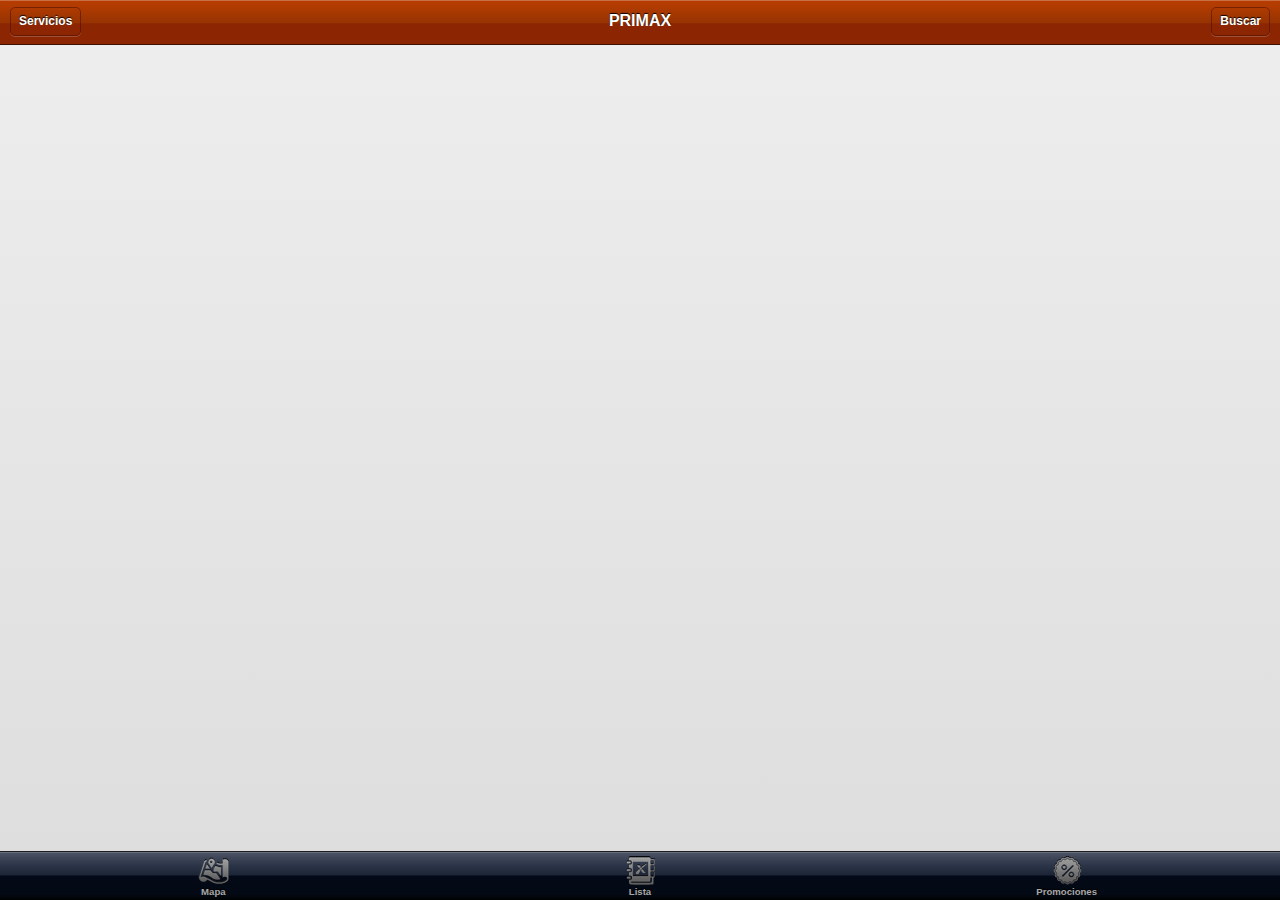
==== commit 95646064: "Casi final" ====
--- a/assets/www/index.html
+++ b/assets/www/index.html
@@ -33,6 +33,7 @@
 	<script type="text/javascript" src="assets/jquery.timeago.js"></script>
 	<!--<script type="text/javascript" src="assets/jquery.blockUI.js"></script>-->
 
+	<script type="text/javascript" src="clusterer.js"></script>
 	<script type="text/javascript" src="assets/iscroll.min.js"></script>
 	<script type="text/javascript" src="gmaps.min.js"></script>
 	<script type="text/javascript" src="app.js"></script>
@@ -62,7 +63,7 @@
 		<div data-role="header" data-position="inline">
 			<a href="#page-services">Servicios</a><!--  class="btn-address" -->
 			<h1>PRIMAX</h1>
-			<a href="#page-list">Buscar</a>
+			<a href="#page-main-search">Buscar</a>
 		</div><!-- /header -->
 
 		<div data-role="content">
@@ -176,7 +177,7 @@
 		         	<label for="radio-caminando">Caminando</label>
 			    </fieldset>
 			</h1>
-			<a href="#page-route">Inicio</a>
+			<a href="#page-route" style="display:none;" id="page-result-back">Inicio</a>
 		</div><!-- /header -->
 
 		<div data-role="content">
@@ -295,6 +296,11 @@
 		</div>
 
 		<div data-role="content">
+			<form class="ui-listview-filter search_stations" data-ajax="false"><input placeholder="Buscar" data-type="search" class="ui-input-text ui-body-c"></form>
+			<div data-iscroll="scroller">
+				<ul data-role="listview">
+				</ul>
+			</div>
 			<!-- Cargando... -->
 		</div>
 
@@ -324,7 +330,7 @@
 							<div class='message'><p></p></div>
 
 			                <div class='aviso'>
-								PROMOCIONES PRIMAX <span class="name"></span> <a href='#page-station-promos' class='space-l icon-24 icon-next'></a>
+								PROMOCIONES EN ESTA ESTACIÓN <a href='#page-station-promos' class='space-l icon-24 icon-next2'></a>
 							</div>
 						</div>
 			            
@@ -367,32 +373,37 @@
 		</div>
 
 		<div data-role="content">
-			<!-- Cargando... -->			
-		</div>
-
-		<div data-role="footer" data-id="mainFooter" data-position="fixed">
-			<div data-role="navbar" data-iconpos="top" class="nav-primax">
-				<ul>
-					<li><a href="#page-main" data-icon="primax-map">Mapa</a></li>
-					<li><a href="#page-list" data-icon="primax-address">Lista</a></li>
-					<li><a href="#page-promo" data-icon="primax-percent">Promociones</a></li>
-				</ul>
-			</div><!-- /navbar -->
-		</div><!-- /footer -->
-	</div>
-
+			<form class="ui-listview-filter search_promos" data-ajax="false"><input placeholder="Buscar" data-type="search" class="ui-input-text ui-body-c"></form>
+			<div data-iscroll="scroller">
+				<ul data-role="listview">
+				</ul>
+			</div>
+		</div>
+
+		<div data-role="footer" data-id="mainFooter" data-position="fixed">
+			<div data-role="navbar" data-iconpos="top" class="nav-primax">
+				<ul>
+					<li><a href="#page-main" data-icon="primax-map">Mapa</a></li>
+					<li><a href="#page-list" data-icon="primax-address">Lista</a></li>
+					<li><a href="#page-promo" data-icon="primax-percent">Promociones</a></li>
+				</ul>
+			</div><!-- /navbar -->
+		</div><!-- /footer -->
+	</div>
 
 	<div data-role="page" id="page-main-search">
 		<div data-role="header" data-position="inline" data-position="fixed">
 			<a href="#" data-rel="back" data-direction="reverse" class="btn-back">Atr&aacute;s</a>
-			<h1>Busqueda de Estaciones</h1>
-		</div>
-
-		<div data-role="content">
-			<div class="content-inner">
-				<form>
-					<input type="search" name="search" id="main-search" value="" placeholder="Buscar:" />
-				</form>
+			<h1>Buscador</h1>
+		</div>
+
+		<div data-role="content">
+			<form class="ui-listview-filter search_stations ui-bar-c" data-ajax="false" style="-webkit-transition-property: -webkit-transform; -webkit-transform-origin-x: 0px; -webkit-transform-origin-y: 0px; -webkit-transform: translate3d(0px, 0px, 0px); -webkit-transition-duration: 0ms; ">
+				<input placeholder="Buscar" data-type="search" class="ui-input-text ui-body-c">
+			</form>
+			<div data-iscroll="scroller">
+				<ul data-role="listview">
+				</ul>
 			</div>
 		</div>
 
@@ -414,9 +425,8 @@
 		</div>
 
 		<div data-role="content">
-			<div class="content-inner">
-				<!-- JS -->
-			</div>
+			<ul data-role="listview">
+			</ul>
 		</div>
 
 		<div data-role="footer" data-id="mainFooter" data-position="fixed">
@@ -467,7 +477,7 @@
 
 						<hr />
 
-						<a href="#" onclick="$('.dialog-loader:visible').hide();" data-role="button" data-icon="delete">Cerrar</a>
+						<a href="#" onclick="$('.dialog-loader:visible .dialog').slideUp(400, function(){ $('.dialog-loader:visible').hide(); });" data-role="button" data-icon="delete">Cerrar</a>
 					</div>
 				</div>
 			</div>
@@ -475,7 +485,7 @@
 		<div data-role="header" data-position="inline" data-position="fixed">
 			<a href="#" data-rel="back" data-direction="reverse" class="btn-back">Atr&aacute;s</a>
 			<h1>Promoción</h1>
-			<a href="#page-services">Servicios</a><!--class="btn-address"-->
+			<a id="btn-share" href="#">Compartir</a>
 
 		</div>
 
@@ -488,9 +498,6 @@
 					</div>
 					<div class='aviso'>
 						Encuentra esta promoción en los siguientes PRIMAX <a href='#page-promo-stations' class='space-l icon-24 icon-next'></a>
-					</div>
-					<div class='center'>
-						<a id="btn-share" href="#" data-role="button" data-shadow="false" data-theme="primax">Compartir</a>
 					</div>
 				</div>
 			</div>
--- a/assets/www/css/styles.css
+++ b/assets/www/css/styles.css
@@ -20,7 +20,10 @@
 .GPS {
 	position:absolute;
 	left:10px;
-	bottom:34px;
+	/*top:54px;*/
+	/*bottom:62px;*/
+	/*bottom:10px */
+    bottom:40px;
 	z-index:10;
 }
 
@@ -53,7 +56,8 @@
 }
 */
 
-#page-result .ui-header .ui-title .ui-btn {
+#page-result .ui-header .ui-title .ui-btn,
+#page-route .ui-header .ui-title .ui-btn{
 	width:50px;
 	height:auto;
 }
@@ -62,7 +66,7 @@
 .group-arrows {
 	position:absolute;
 	right:10px;
-	top:0.6em;
+	top:0.42em;
 	margin:0;
 }
 .group-arrows .ui-btn-inner {
@@ -108,7 +112,7 @@
 }
 .ui-header .ui-btn {
 	background:transparent;
-	background:rgba(0,0,0,0.15);
+/*	background:rgba(0,0,0,0.15); */
 	border-color: rgba(63,10,10, 0.5); /*#3f0a0a;*/
 
 	top:0.5em;
@@ -117,12 +121,12 @@
 
 .ui-header .ui-btn .ui-btn-inner {
 	/*border-top: 1px solid rgba(36,12,1, 0.5); #240c01 */
-	-webkit-box-shadow:0 1px 1px rgba(36,12,1, 0.5) inset;
-	box-shadow:0 1px 1px rgba(36,12,1, 0.5) inset;
+	/*-webkit-box-shadow:0 1px 1px rgba(36,12,1, 0.5) inset;
+	box-shadow:0 1px 1px rgba(36,12,1, 0.5) inset; */
 	border:none;
 	border-radius:3px;
 
-	padding:0.5em 8px 0.5em;
+	padding:0.5em 8px 0.6em;
 }
 
 #page-promo .ui-header .ui-btn .ui-btn-inner,
@@ -304,7 +308,6 @@
 .ui-header .ui-title {
 	height:20px;
 	margin-top: 0.7em;
-	margin-bottom: 0.6em;
 }
 
 #page-result .ui-header .ui-title {
@@ -405,8 +408,11 @@
 .ui-listview {
 	border-top:1px solid #939785;
 }
+
+
 .ui-listview .ui-li {
-	background:#edeee7;
+/*	background:#edeee7; */
+    background: #FFF;
 	padding: 7px 10px;
 	border: none;
 	border-bottom:1px solid #939785;
@@ -421,7 +427,7 @@
 }
 
 .ui-listview .ui-li-divider {
-	background:#969D83 url('../images/bar.png') repeat-x;
+	background:#191919 url('../images/bar.png') repeat-x;
 	height:19px;
 	padding:4px 10px 0;
 	border:none;
@@ -612,24 +618,47 @@
 .content-mapa .mapa {
 	max-width: 100%;
 }
-.aviso {
+.ui-listview .ui-li.aviso, .aviso {
 	background: #252523 url('../images/bar-dots.png') repeat-x bottom left;
 	color: #fff;
 	font-size:11px;
 	line-height: 2.5em;
+	padding:3px 12px;
 	padding-bottom:3px;
 	border-top:1px solid rgba(247,142,29, 0.8);
 	text-transform: uppercase;
 	position: relative;
-	text-align:center;
+/*	margin-top:-26px; */
+    text-shadow: none;
+	text-align:left;
+	overflow: hidden;
+}
+.ui-listview .ui-li.aviso.ui-btn-hover-c .primax-btn-cover,
+.ui-listview .ui-li.aviso .ui-li{
+	background:transparent;
+}
+.ui-listview .ui-li.aviso .ui-link-inherit{
+	word-wrap:normal;
+	color:white;
+	font-weight:normal;
+}
+.ui-listview .ui-li.aviso .ui-icon.ui-icon-arrow-r.ui-icon-shadow{
+	display: block !important;
+	background-color: transparent;
+	border-radius:none;
+	-webkit-border-radius:none;
+	-moz-border-radius:none;
+	box-shadow:none;
+	-webkit-box-shadow:none;
+	-moz-box-shadow:none;
 }
 #page-promo-details .aviso {
 	margin:0;
 	font-size:9px;
 }
 	.aviso .icon-24 {
-		margin-top: -2px;
-
+		margin-top: -1px;
+		float:right;
 	}
 .icon-24,
 .icon-64
@@ -657,6 +686,11 @@
 {
 	background-image: url('../images/map/btn-arrow-r.png');
 }
+
+.icon-next2 {
+    background-image: url('../images/map/btn-arrow-r-white.png');
+}
+
 .icon-service
 {
 	background-image: url('../images/service_sprites.png');
@@ -809,13 +843,9 @@
 	background:#000;
 }
 
-#page-promo-details #btn-share {
-	margin:1.2em 2em;
-}
-
 #map-station {
 	width:100%;
-	height: 249px; /*223px;*/
+	height: 223px;
 }
 
 #page-station-detail .ui-content {
@@ -854,9 +884,12 @@
 
 .ui-controlgroup .ui-radio label {
 	font-size:12px;
-	-webkit-box-shadow: 0 1px 0 rgba(255, 255, 255, 0.25);
+	webkit-box-shadow: 0 1px 0 #b76d50;
+	-moz-box-shadow: 0 1px 0 #b76d50;
+	box-shadow: 0 1px 0 #b76d50;
+	/*-webkit-box-shadow: 0 1px 0 rgba(255, 255, 255, 0.25);
 	-moz-box-shadow: 0 1px 0 rgba(255, 255, 255, 0.25);
-	box-shadow: 0 1px 0 rgba(255, 255, 255, 0.25);
+	box-shadow: 0 1px 0 rgba(255, 255, 255, 0.25);*/
 }
 .ui-controlgroup .ui-radio label .ui-btn-inner {
 	border:none;
@@ -882,7 +915,8 @@
 
 
 
-#page-result .ui-controlgroup .ui-radio .ui-btn-text {
+#page-result .ui-controlgroup .ui-radio .ui-btn-text,
+#page-route .ui-controlgroup .ui-radio .ui-btn-text{
 	display:none;
 }
 
@@ -920,7 +954,7 @@
 	#edit-route .box {
 		background:#930;
 		overflow:hidden;
-		padding:5px 0 2px;
+		padding:5px 4px 2px;
 	}
 		#edit-route .box .buttonChangeContainer {
 			float:left;
@@ -983,7 +1017,7 @@
 	background-size:50px 30px;
 	width:50px;
 	height:30px;
-	border:none;
+	border:none;    
 	-webkit-border-radius:0;
 	-moz-border-radius:0;
 	border-radius:0;
@@ -1029,41 +1063,42 @@
 
 
 
-.icon-service-1, .icon-service-2, .icon-service-3,
-.icon-service-4, .icon-service-5, .icon-service-6,
-.icon-service-7, .icon-service-8, .icon-service-9 {
+.icon-service-3, .icon-service-4, .icon-service-5,
+.icon-service-6, .icon-service-7, .icon-service-8,
+.icon-service-9, .icon-service-10, .icon-service-11 {
 	background:transparent url('../images/services-sprite.png') no-repeat;
 }
 
-.icon-service-1 {
+.icon-service-3 {
 	background-position: 0 0;
 }
-.icon-service-2 {
+.icon-service-4 {
 	background-position: -62px 0;
 }
-.icon-service-3 {
+.icon-service-5 {
 	background-position: -124px 0;
 }
-.icon-service-4 {
+.icon-service-6 {
 	background-position: 0 -63px;
 }
-.icon-service-5 {
+.icon-service-7 {
 	background-position: -62px -63px;
 }
-.icon-service-6 {
+.icon-service-8 {
 	background-position: -124px -63px;
 }
-.icon-service-7 {
+.icon-service-9 {
 	background-position: 0 -126px;
 }
-.icon-service-8 {
+.icon-service-10 {
 	background-position: -62px -126px;
 }
-.icon-service-9 {
+.icon-service-11 {
 	background-position: -124px -126px;
 }
 
-#page-result .ui-radio label .ui-btn-inner {
+#page-result .ui-radio label .ui-btn-inner,
+#page-route .ui-radio label .ui-btn-inner{
 	background:url('../images/route-icons.png') no-repeat;
 	width:26px;
 	height:25px;
@@ -1077,13 +1112,16 @@
 	box-shadow:none;
 	border:none;
 }
-#page-result .ui-radio label[for="radio-auto"] .ui-btn-inner {
+#page-result .ui-radio label[for="radio-auto"] .ui-btn-inner,
+#page-route .ui-radio label[for="radio-auto"] .ui-btn-inner{
 	background-position:0 0;
 }
-#page-result .ui-radio label[for="radio-bus"] .ui-btn-inner {
+#page-result .ui-radio label[for="radio-bus"] .ui-btn-inner,
+#page-route .ui-radio label[for="radio-bus"] .ui-btn-inner{
 	background-position:-26px 0;
 }
-#page-result .ui-radio label[for="radio-caminando"] .ui-btn-inner {
+#page-result .ui-radio label[for="radio-caminando"] .ui-btn-inner,
+#page-route .ui-radio label[for="radio-caminando"] .ui-btn-inner{
 	background-position:-52px 0;
 }
 
@@ -1097,6 +1135,7 @@
 	}
 
 	#page-result .ui-radio label .ui-btn-inner,
+   	#page-route .ui-radio label .ui-btn-inner,
 	.ui-icon-route-auto,
 	.ui-icon-route-bus,
 	.ui-icon-route-walking {
@@ -1186,7 +1225,8 @@
 			border-radius:49px;
 	
 	/* multiply the shadows, inside and outside the circle */
-	background-color:rgba(0,102,255,0.5);
+/*	background-color:rgba(0,102,255,0.5);*/
+	background-color:rgba(0,200,255,0.5);    
 		/*inset 0 0 5px #06f, 
 		inset 0 0 5px #06f, 
 		inset 0 0 5px #06f, */
@@ -1196,7 +1236,7 @@
 		0 0 5px #06f;
 	
 	-webkit-box-shadow: 
-		0 0 5px #06f, 
+		0 0 5px #fff, 
 		0 0 5px #06f, 
 		0 0 5px #06f;
 
@@ -1282,5 +1322,55 @@
 	background-color: rgba(255,255,255,0.3);
 }
 
-
-
+.btn-back .primax-btn-cover {
+    background-color: transparent;
+}
+
+.btn-back.ui-btn-hover-a {
+    background:transparent url('../images/btn-back-hover@2x.png') no-repeat;
+}
+
+.load_more .ui-link-inherit{
+	text-align:center;
+}
+.load_more .ui-icon{
+	display: none;
+}
+.ui-icon.ui-icon-arrow-r.ui-icon-shadow {
+    display:none !important;
+}
+
+#route-edit.ui-btn-hover-a .primax-btn-cover,
+#route-cancel.ui-btn-hover-a .primax-btn-cover{
+	background-color:transparent;
+}
+
+.icon-mayor{
+	margin:0;
+	padding-top:1px;
+}
+.icon-mayor img{
+	/*margin-top:3px;*/
+	margin-left:-4px;
+	margin-right:4px;
+}
+
+#promo-dialog-loader .dialog{
+	position: absolute;
+	bottom:0;
+	margin:0;
+	width:100%;
+	border:none;
+	border-radius:0;
+	-webkit-border-radius:0;
+	-moz-border-radius:0;
+	display: none;
+}
+ 
+#promo-dialog-loader .dialog .content .content-inner,
+#promo-dialog-loader .dialog .content{
+	border:none;
+	border-radius:0;
+	-webkit-border-radius:0;
+	-moz-border-radius:0;
+}